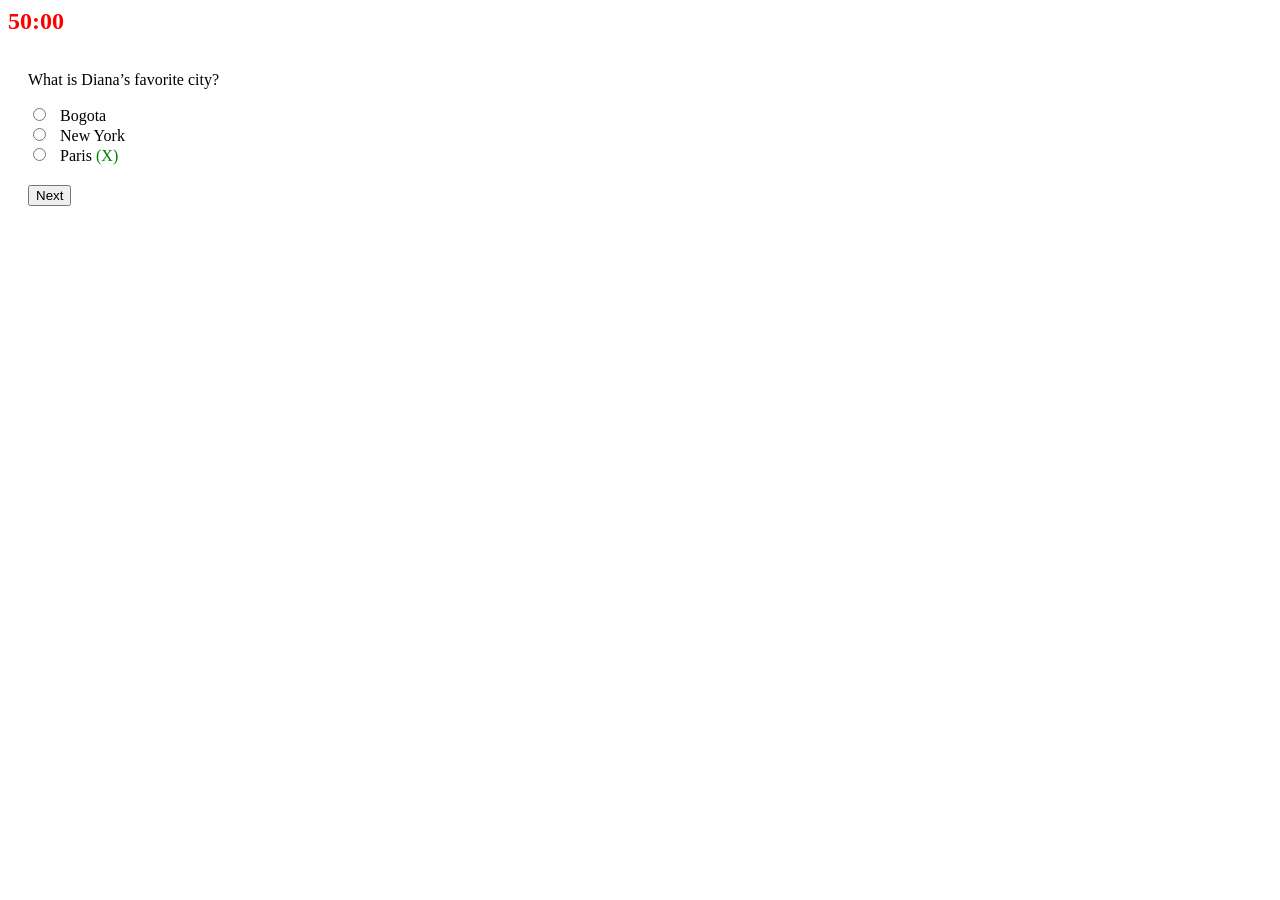
==== index.html @ db3cbcea "first commit" ====
<!DOCTYPE html>
<html lang="en">
<head>
    <meta charset="UTF-8">
    <meta name="viewport" content="width=device-width, initial-scale=1.0">
    <title>Questionnaire</title>
    <style>
        .hidden {
            display: none;
        }
        .correct {
            color: green;
        }
        .incorrect {
            color: red;
        }
        .question-page {
            padding: 20px;
        }
        .question-page input[type="radio"] {
            margin-right: 10px;
        }
        .question-page button {
            margin-top: 20px;
        }
        .timer {
            font-size: 1.5em;
            font-weight: bold;
            color: red;
        }
    </style>
</head>
<body>
    <div class="timer" id="timer">50:00</div>

    <div id="question1" class="question-page">
        <p>What is Diana’s favorite city?</p>
        <form id="form1">
            <input type="radio" name="q1" value="Bogota"> Bogota<br>
            <input type="radio" name="q1" value="New York"> New York<br>
            <input type="radio" name="q1" value="Paris"> Paris <span class="correct">(X)</span><br>
            <button type="button" onclick="nextQuestion('question1', 'question2')">Next</button>
        </form>
    </div>

    <div id="question2" class="hidden question-page">
        <p>Diana is always in there for…</p>
        <form id="form2">
            <input type="radio" name="q2" value="Christmas"> Christmas<br>
            <input type="radio" name="q2" value="her birthday"> her birthday <span class="correct">(X)</span><br>
            <input type="radio" name="q2" value="her graduation"> her graduation<br>
            <button type="button" onclick="nextQuestion('question2', 'question3')">Next</button>
        </form>
    </div>

    <div id="question3" class="hidden question-page">
        <p>Diana’s friends like _____ sports.</p>
        <form id="form3">
            <input type="radio" name="q3" value="dangerous"> dangerous <span class="correct">(X)</span><br>
            <input type="radio" name="q3" value="boring"> boring<br>
            <input type="radio" name="q3" value="interesting"> interesting<br>
            <button type="button" onclick="nextQuestion('question3', 'question4')">Next</button>
        </form>
    </div>

    <div id="question4" class="hidden question-page">
        <p>Diana ______ the weekends with her friends.</p>
        <form id="form4">
            <input type="radio" name="q4" value="like"> like<br>
            <input type="radio" name="q4" value="doesn't like"> doesn't like<br>
            <input type="radio" name="q4" value="likes"> likes <span class="correct">(X)</span><br>
            <button type="button" onclick="nextQuestion('question4', 'question5')">Next</button>
        </form>
    </div>

    <div id="question5" class="hidden question-page">
        <p>Diana ________ the way back.</p>
        <form id="form5">
            <input type="radio" name="q5" value="like"> like<br>
            <input type="radio" name="q5" value="doesn't like"> doesn't like <span class="correct">(X)</span><br>
            <input type="radio" name="q5" value="likes"> likes<br>
            <button type="button" onclick="nextQuestion('question5', 'question6')">Next</button>
        </form>
    </div>

    <div id="question6" class="hidden question-page">
        <p>Organize the following sentences: does / Maria / like / the mall / not</p>
        <form id="form6">
            <input type="radio" name="q6" value="Does like not Maria the mall"> Does like not Maria the mall<br>
            <input type="radio" name="q6" value="Maria does not like the mall"> Maria does not like the mall <span class="correct">(X)</span><br>
            <input type="radio" name="q6" value="Maria not does like the mall"> Maria not does like the mall<br>
            <button type="button" onclick="nextQuestion('question6', 'question7')">Next</button>
        </form>
    </div>

    <div id="question7" class="hidden question-page">
        <p>Organize the following sentences: Sam / does / like / the park / ?</p>
        <form id="form7">
            <input type="radio" name="q7" value="Does Sam like the park?"> Does Sam like the park? <span class="correct">(X)</span><br>
            <input type="radio" name="q7" value="Sam does like the park?"> Sam does like the park?<br>
            <input type="radio" name="q7" value="The park does like Sam?"> The park does like Sam?<br>
            <button type="button" onclick="nextQuestion('question7', 'question8')">Next</button>
        </form>
    </div>

    <div id="question8" class="hidden question-page">
        <p>Organize the following sentences: Daniela / with / her / lives / mother</p>
        <form id="form8">
            <input type="radio" name="q8" value="Daniela lives with her mother"> Daniela lives with her mother <span class="correct">(X)</span><br>
            <input type="radio" name="q8" value="Her mother lives with Daniela"> Her mother lives with Daniela<br>
            <input type="radio" name="q8" value="Lives Daniela with her mother"> Lives Daniela with her mother<br>
            <button type="button" onclick="nextQuestion('question8', 'question9')">Next</button>
        </form>
    </div>

    <div id="question9" class="hidden question-page">
        <p>Organize the following sentences: like / you / do / apartments / ?</p>
        <form id="form9">
            <input type="radio" name="q9" value="You do like aparments?"> You do like aparments?<br>
            <input type="radio" name="q9" value="Do you like apartments?"> Do you like apartments? <span class="correct">(X)</span><br>
            <input type="radio" name="q9" value="Aparments do you like?"> Aparments do you like?<br>
            <button type="button" onclick="nextQuestion('question9', 'question10')">Next</button>
        </form>
    </div>

    <div id="question10" class="hidden question-page">
        <p>Organize the following sentences: do / not / parents / my / building / like / my</p>
        <form id="form10">
            <input type="radio" name="q10" value="My building do not like my parents"> My building do not like my parents<br>
            <input type="radio" name="q10" value="Do not like my parents my building"> Do not like my parents my building<br>
            <input type="radio" name="q10" value="My parents do not like my building"> My parents do not like my building <span class="correct">(X)</span><br>
            <button type="button" onclick="nextQuestion('question10', 'question11')">Next</button>
        </form>
    </div>

    <div id="question11" class="hidden question-page">
        <p>Danny is in New York at this moment.</p>
        <form id="form11">
            <input type="radio" name="q11" value="true"> True<br>
            <input type="radio" name="q11" value="false"> False <span class="correct">(X)</span><br>
            <button type="button" onclick="nextQuestion('question11', 'question12')">Next</button>
        </form>
    </div>

    <div id="question12" class="hidden question-page">
        <p>Where are Sara and Danny at this moment?</p>
        <form id="form12">
            <input type="radio" name="q12" value="Houston"> Houston <span class="correct">(X)</span><br>
            <input type="radio" name="q12" value="New York"> New York<br>
            <input type="radio" name="q12" value="Kansas"> Kansas<br>
            <button type="button" onclick="nextQuestion('question12', 'question13')">Next</button>
        </form>
    </div>

    <div id="question13" class="hidden question-page">
        <p>Sara is free on Saturday.</p>
        <form id="form13">
            <input type="radio" name="q13" value="true"> True <span class="correct">(X)</span><br>
            <input type="radio" name="q13" value="false"> False<br>
            <button type="button" onclick="nextQuestion('question13', 'question14')">Next</button>
        </form>
    </div>

    <div id="question14" class="hidden question-page">
        <p>Danny ________ sushi.</p>
        <form id="form14">
            <input type="radio" name="q14" value="likes"> likes<br>
            <input type="radio" name="q14" value="doesn't like"> doesn't like <span class="correct">(X)</span><br>
            <button type="button" onclick="nextQuestion('question14', 'question15')">Next</button>
        </form>
    </div>

    <div id="question15" class="hidden question-page">
        <p>Danny and Sara _________ pasta.</p>
        <form id="form15">
            <input type="radio" name="q15" value="like"> like <span class="correct">(X)</span><br>
            <input type="radio" name="q15" value="don't like"> don't like<br>
            <button type="button" onclick="calculateScore()">Submit</button>
        </form>
    </div>

    <div id="result" class="hidden">
        <h2>Final Score</h2>
        <p id="score"></p>
    </div>

    <script>
        let timeLeft = 50 * 60;
        let timer = document.getElementById('timer');
        let timerInterval;

        function updateTimer() {
            let minutes = Math.floor(timeLeft / 60);
            let seconds = timeLeft % 60;
            if (seconds < 10) seconds = '0' + seconds;
            timer.textContent = `${minutes}:${seconds}`;
            timeLeft--;
            if (timeLeft < 0) {
                clearInterval(timerInterval);
                calculateScore();
            }
        }

        function startTimer() {
            timerInterval = setInterval(updateTimer, 1000);
        }

        function nextQuestion(current, next) {
            document.getElementById(current).classList.add('hidden');
            document.getElementById(next).classList.remove('hidden');
        }

        function calculateScore() {
            let totalScore = 0;
            const correctAnswers = [
                'Paris', 'her birthday', 'dangerous', 'likes', 'does not like',
                'Maria does not like the mall', 'Does Sam like the park?', 'Daniela lives with her mother',
                'Do you like apartments?', 'My parents do not like my building', 'False', 'Houston', 'True', 'does nott like', 'like'
            ];
            const totalQuestions = correctAnswers.length;
            const scorePerQuestion = 6.66;

            for (let i = 1; i <= totalQuestions; i++) {
                const selectedOption = document.querySelector(`input[name="q${i}"]:checked`);
                if (selectedOption && selectedOption.value === correctAnswers[i - 1]) {
                    totalScore += scorePerQuestion;
                }
            }

            document.querySelectorAll('.question-page').forEach(page => {
                page.querySelectorAll('input[type="radio"]').forEach(radio => {
                    const isCorrect = radio.value === correctAnswers[parseInt(radio.name.slice(1)) - 1];
                    if (radio.checked && !isCorrect) {
                        radio.parentElement.classList.add('incorrect');
                    } else if (radio.checked && isCorrect) {
                        radio.parentElement.classList.add('correct');
                    }
                });
            });

            document.getElementById('result').classList.remove('hidden');
            document.getElementById('score').textContent = `Your final score is: ${totalScore.toFixed(2)} out of ${(totalQuestions * scorePerQuestion).toFixed(2)}`;
        }

        startTimer();
    </script>
</body>
</html>
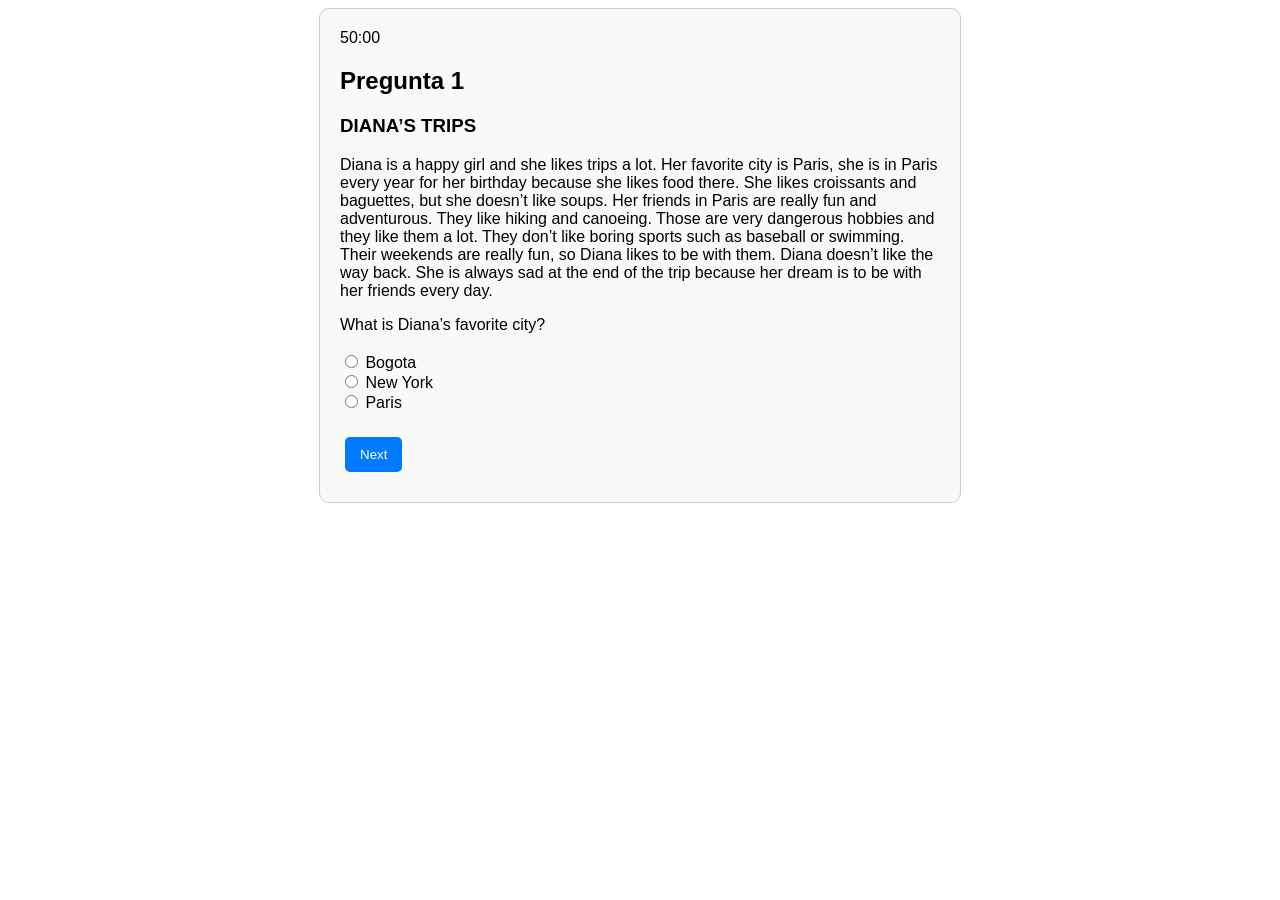
==== commit dc34d190: "sect" ====
--- a/index.html
+++ b/index.html
@@ -4,245 +4,268 @@
     <meta charset="UTF-8">
     <meta name="viewport" content="width=device-width, initial-scale=1.0">
     <title>Questionnaire</title>
-    <style>
-        .hidden {
-            display: none;
-        }
-        .correct {
-            color: green;
-        }
-        .incorrect {
-            color: red;
-        }
-        .question-page {
-            padding: 20px;
-        }
-        .question-page input[type="radio"] {
-            margin-right: 10px;
-        }
-        .question-page button {
-            margin-top: 20px;
-        }
-        .timer {
-            font-size: 1.5em;
-            font-weight: bold;
-            color: red;
-        }
-    </style>
+    <link rel="stylesheet" href="styles.css">
 </head>
 <body>
-    <div class="timer" id="timer">50:00</div>
-
-    <div id="question1" class="question-page">
-        <p>What is Diana’s favorite city?</p>
-        <form id="form1">
-            <input type="radio" name="q1" value="Bogota"> Bogota<br>
-            <input type="radio" name="q1" value="New York"> New York<br>
-            <input type="radio" name="q1" value="Paris"> Paris <span class="correct">(X)</span><br>
-            <button type="button" onclick="nextQuestion('question1', 'question2')">Next</button>
+    <div class="container">
+        <div id="timer">50:00</div>
+        <form id="quizForm">
+            <!-- Página 1 -->
+            <div class="page" id="page1">
+                <div class="question">
+                    <h2>Pregunta 1</h2>
+                    <h3>DIANA’S TRIPS</h3>
+                    <p>Diana is a happy girl and she likes trips a lot. Her favorite city is Paris, she is in Paris every year for her birthday because she likes food there. She likes croissants and baguettes, but she doesn’t like soups.
+                    Her friends in Paris are really fun and adventurous. They like hiking and canoeing. Those are very dangerous hobbies and they like them a lot. They don’t like boring sports such as baseball or swimming. Their weekends are really fun, so Diana likes to be with them.
+                    Diana doesn’t like the way back. She is always sad at the end of the trip because her dream is to be with her friends every day.</p> 
+                    
+                    <label>What is Diana’s favorite city?</label><br><br>
+                    <input type="radio" name="q1-1" value="Bogota"> Bogota<br>
+                    <input type="radio" name="q1-1" value="New York"> New York<br>
+                    <input type="radio" name="q1-1" value="Paris"> Paris<br>
+                </div>
+                
+                <button type="button" onclick="showPage(2)">Next</button>
+            </div>
+
+            <!-- Página 2 -->
+            <div class="page" id="page2" style="display: none;">
+                <div class="question">
+                    <h2>Pregunta 2</h2>
+                    <h3>DIANA’S TRIPS</h3>
+                    <p>Diana is a happy girl and she likes trips a lot. Her favorite city is Paris, she is in Paris every year for her birthday because she likes food there. She likes croissants and baguettes, but she doesn’t like soups.
+                    Her friends in Paris are really fun and adventurous. They like hiking and canoeing. Those are very dangerous hobbies and they like them a lot. They don’t like boring sports such as baseball or swimming. Their weekends are really fun, so Diana likes to be with them.
+                    Diana doesn’t like the way back. She is always sad at the end of the trip because her dream is to be with her friends every day.</p> 
+                    
+                    <label>Diana is always in there for…</label><br><br>
+                    <input type="radio" name="q1-2" value="Christmas"> Christmas<br>
+                    <input type="radio" name="q1-2" value="her birthday"> her birthday <br>
+                    <input type="radio" name="q1-2" value="her graduation"> her graduation<br>
+                </div>
+                
+                <button type="button" onclick="showPage(1)">Previous</button>
+                <button type="button" onclick="showPage(3)">Next</button>
+            </div>
+
+            <!-- Página 3 -->
+            <div class="page" id="page3" style="display: none;">
+                <div class="question">
+                    <h2>Pregunta 3</h2>
+                    <h3>DIANA’S TRIPS</h3>
+                    <p>Diana is a happy girl and she likes trips a lot. Her favorite city is Paris, she is in Paris every year for her birthday because she likes food there. She likes croissants and baguettes, but she doesn’t like soups.
+                    Her friends in Paris are really fun and adventurous. They like hiking and canoeing. Those are very dangerous hobbies and they like them a lot. They don’t like boring sports such as baseball or swimming. Their weekends are really fun, so Diana likes to be with them.
+                    Diana doesn’t like the way back. She is always sad at the end of the trip because her dream is to be with her friends every day.</p> 
+                    
+                    <label>Diana’s friends like _____ sports.</label><br><br>
+                    <input type="radio" name="q1-3" value="dangerous"> Dangerous<br>
+                    <input type="radio" name="q1-3" value="boring"> Boring<br>
+                    <input type="radio" name="q1-3" value="interesting"> Interesting<br>
+                </div>
+                
+                <button type="button" onclick="showPage(2)">Previous</button>
+                <button type="button" onclick="showPage(4)">Next</button>
+            </div>
+
+            <!-- Página 4 -->
+            <div class="page" id="page4" style="display: none;">
+                <div class="question">
+                    <h2>Pregunta 4</h2>
+                    <h3>DIANA’S TRIPS</h3>
+                    <p>Diana is a happy girl and she likes trips a lot. Her favorite city is Paris, she is in Paris every year for her birthday because she likes food there. She likes croissants and baguettes, but she doesn’t like soups.
+                    Her friends in Paris are really fun and adventurous. They like hiking and canoeing. Those are very dangerous hobbies and they like them a lot. They don’t like boring sports such as baseball or swimming. Their weekends are really fun, so Diana likes to be with them.
+                    Diana doesn’t like the way back. She is always sad at the end of the trip because her dream is to be with her friends every day.</p> 
+                    
+                    <label>Diana ______ the weekends with her friends.</label><br><br>
+                    <input type="radio" name="q1-4" value="like"> Like<br>
+                    <input type="radio" name="q1-4" value="doesn't like"> Doesn't like<br>
+                    <input type="radio" name="q1-4" value="likes"> Likes<br>
+                </div>
+                
+                <button type="button" onclick="showPage(3)">Previous</button>
+                <button type="button" onclick="showPage(5)">Next</button>
+            </div>
+
+            <!-- Página 5 -->
+            <div class="page" id="page5" style="display: none;">
+                <div class="question">
+                    <h2>Pregunta 5</h2>
+                    <h3>DIANA’S TRIPS</h3>
+                    <p>Diana is a happy girl and she likes trips a lot. Her favorite city is Paris, she is in Paris every year for her birthday because she likes food there. She likes croissants and baguettes, but she doesn’t like soups.
+                    Her friends in Paris are really fun and adventurous. They like hiking and canoeing. Those are very dangerous hobbies and they like them a lot. They don’t like boring sports such as baseball or swimming. Their weekends are really fun, so Diana likes to be with them.
+                    Diana doesn’t like the way back. She is always sad at the end of the trip because her dream is to be with her friends every day.</p> 
+                    
+                    <label>Diana ________ the way back.</label><br><br>
+                    <input type="radio" name="q1-5" value="like"> Like<br>
+                    <input type="radio" name="q1-5" value="doesn't like"> Doesn't like<br>
+                    <input type="radio" name="q1-5" value="likes"> Likes<br>
+                </div>
+                
+                <button type="button" onclick="showPage(4)">Previous</button>
+                <button type="button" onclick="showPage(6)">Next</button>
+            </div>
+
+            <!-- Página 6 -->
+            <div class="page" id="page6" style="display: none;">
+                <div class="question">
+                    <h2>Pregunta 6</h2>
+                    
+                    <h2>Organize the following sentences:</h2>
+                    <p>does / Maria / like / the mall / not ______________________________________.</p> 
+                    
+                    <label>Organize the following sentences:</label><br><br>
+                    <input type="radio" name="q1-6" value="Does like not Maria the mall"> Does like not Maria the mall<br>
+                    <input type="radio" name="q1-6" value="Maria does not like the mall"> Maria does not like the mall<br>
+                    <input type="radio" name="q1-6" value="Maria not does like the mall"> Maria not does like the mall<br>
+                </div>
+                
+                <button type="button" onclick="showPage(5)">Previous</button>
+                <button type="button" onclick="showPage(7)">Next</button>
+            </div>
+
+            <!-- Página 7 -->
+            <div class="page" id="page7" style="display: none;">
+                <div class="question">
+                    <h2>Pregunta 7</h2>
+                    <h2>Organize the following sentences:</h2>
+                    <p>Sam / does / like / the park / ? _____________________________________.</p>
+                    
+                    <label>Organize the following sentences:</label><br><br>
+                    <input type="radio" name="q1-7" value="Does Sam like the park?"> Does Sam like the park?<br>
+                    <input type="radio" name="q1-7" value="Sam does like the park?"> Sam does like the park?<br>
+                    <input type="radio" name="q1-7" value="The park does like Sam?"> The park does like Sam?<br>
+                </div>
+                
+                <button type="button" onclick="showPage(6)">Previous</button>
+                <button type="button" onclick="showPage(8)">Next</button>
+            </div>
+
+            <!-- Página 8 -->
+            <div class="page" id="page8" style="display: none;">
+                <div class="question">
+                    <h2>Pregunta 8</h2>
+                    <h2>Organize the following sentences:</h2>
+                    <p>Daniela / with / her / lives / mother ______________________________________.</p>
+                    
+                    <label>Organize the following sentences:</label><br><br>
+                    <input type="radio" name="q1-8" value="Daniela lives with her mother"> Daniela lives with her mother<br>
+                    <input type="radio" name="q1-8" value="Her mother lives with Daniela"> Her mother lives with Daniela<br>
+                    <input type="radio" name="q1-8" value="Lives Daniela with her mother"> Lives Daniela with her mother<br>
+                </div>
+                
+                <button type="button" onclick="showPage(7)">Previous</button>
+                <button type="button" onclick="showPage(9)">Next</button>
+            </div>
+
+            <!-- Página 9 -->
+            <div class="page" id="page9" style="display: none;">
+                <div class="question">
+                    <h2>Pregunta 9</h2>
+                    <h2>Organize the following sentences:</h2>
+                    <p>like / you / do / apartments / ? ______________________________________.</p>
+                    
+                    <label>Organize the following sentences:</label><br><br>
+                    <input type="radio" name="q1-9" value="You do like apartments?"> You do like apartments?<br>
+                    <input type="radio" name="q1-9" value="Do you like apartments?"> Do you like apartments?<br>
+                    <input type="radio" name="q1-9" value="Apartments do you like?"> Apartments do you like?<br>
+                </div>
+                
+                <button type="button" onclick="showPage(8)">Previous</button>
+                <button type="button" onclick="showPage(10)">Next</button>
+            </div>
+
+            <!-- Página 10 -->
+            <div class="page" id="page10" style="display: none;">
+                <div class="question">
+                    <h2>Pregunta 10</h2>
+                    <h2>Organize the following sentences:</h2>
+                    <p>do / not / parents / my / building / like / my ____________________________.</p>
+                    
+                    <label>Organize the following sentences:</label><br><br>
+                    <input type="radio" name="q1-10" value="My building do not like my parents"> My building do not like my parents<br>
+                    <input type="radio" name="q1-10" value="Do not like my parents my building"> Do not like my parents my building<br>
+                    <input type="radio" name="q1-10" value="My parents do not like my building"> My parents do not like my building<br>
+                </div>
+                
+                <button type="button" onclick="showPage(9)">Previous</button>
+                <button type="button" onclick="showPage(11)">Next</button>
+            </div>
+
+            <!-- Página 11 -->
+            <div class="page" id="page11" style="display: none;">
+                <div class="question">
+                    <h2>Pregunta 11</h2>
+                    <h2>Danny is in New York at this moment.</h2>
+                    <label>Pregunta:</label><br><br>
+                    <input type="radio" name="q1-11" value="Verdadero"> Verdadero<br>
+                    <input type="radio" name="q1-11" value="Falso"> Falso<br>
+                </div>
+                
+                <button type="button" onclick="showPage(10)">Previous</button>
+                <button type="button" onclick="showPage(12)">Next</button>
+            </div>
+
+            <!-- Página 12 -->
+            <div class="page" id="page12" style="display: none;">
+                <div class="question">
+                    <h2>Pregunta 12</h2>
+                    <h2>Where are Sara and Danny at this moment?</h2>
+                    <label>Pregunta:</label><br><br>
+                    <input type="radio" name="q1-12" value="Houston"> Houston<br>
+                    <input type="radio" name="q1-12" value="New York"> New York<br>
+                    <input type="radio" name="q1-12" value="Kansas"> Kansas<br>
+                </div>
+                
+                <button type="button" onclick="showPage(11)">Previous</button>
+                <button type="button" onclick="showPage(13)">Next</button>
+            </div>
+
+            <!-- Página 13 -->
+            <div class="page" id="page13" style="display: none;">
+                <div class="question">
+                    <h2>Pregunta 13</h2>
+                    <h2>Sara is free on Saturday.</h2>
+                    <label>Pregunta:</label><br><br>
+                    <input type="radio" name="q1-13" value="Verdadero"> Verdadero<br>
+                    <input type="radio" name="q1-13" value="Falso"> Falso<br>
+                </div>
+                
+                <button type="button" onclick="showPage(12)">Previous</button>
+                <button type="button" onclick="showPage(14)">Next</button>
+            </div>
+
+            <!-- Página 14 -->
+            <div class="page" id="page14" style="display: none;">
+                <div class="question">
+                    <h2>Pregunta 14</h2>
+                    <h2>Danny ________ sushi.</h2>
+                    <label>Pregunta:</label><br><br>
+                    <input type="radio" name="q1-14" value="likes"> Likes<br>
+                    <input type="radio" name="q1-14" value="doesn't like"> Doesn't like<br>
+                </div>
+                
+                <button type="button" onclick="showPage(13)">Previous</button>
+                <button type="button" onclick="showPage(15)">Next</button>
+            </div>
+
+            <!-- Página 15 -->
+            <div class="page" id="page15" style="display: none;">
+                <div class="question">
+                    <h2>Pregunta 15</h2>
+                    <h2>Danny and Sara _________ pasta.</h2>
+                    <label>Pregunta:</label><br><br>
+                    <input type="radio" name="q1-15" value="like"> Like<br>
+                    <input type="radio" name="q1-15" value="don't like"> Don't like<br>
+                </div>
+                
+                <button type="button" onclick="showPage(14)">Previous</button>
+                <button type="submit">Submit</button>
+            </div>
+
+            <!-- Resultado -->
+            <div id="result" style="display: none;"></div>
         </form>
     </div>
 
-    <div id="question2" class="hidden question-page">
-        <p>Diana is always in there for…</p>
-        <form id="form2">
-            <input type="radio" name="q2" value="Christmas"> Christmas<br>
-            <input type="radio" name="q2" value="her birthday"> her birthday <span class="correct">(X)</span><br>
-            <input type="radio" name="q2" value="her graduation"> her graduation<br>
-            <button type="button" onclick="nextQuestion('question2', 'question3')">Next</button>
-        </form>
-    </div>
-
-    <div id="question3" class="hidden question-page">
-        <p>Diana’s friends like _____ sports.</p>
-        <form id="form3">
-            <input type="radio" name="q3" value="dangerous"> dangerous <span class="correct">(X)</span><br>
-            <input type="radio" name="q3" value="boring"> boring<br>
-            <input type="radio" name="q3" value="interesting"> interesting<br>
-            <button type="button" onclick="nextQuestion('question3', 'question4')">Next</button>
-        </form>
-    </div>
-
-    <div id="question4" class="hidden question-page">
-        <p>Diana ______ the weekends with her friends.</p>
-        <form id="form4">
-            <input type="radio" name="q4" value="like"> like<br>
-            <input type="radio" name="q4" value="doesn't like"> doesn't like<br>
-            <input type="radio" name="q4" value="likes"> likes <span class="correct">(X)</span><br>
-            <button type="button" onclick="nextQuestion('question4', 'question5')">Next</button>
-        </form>
-    </div>
-
-    <div id="question5" class="hidden question-page">
-        <p>Diana ________ the way back.</p>
-        <form id="form5">
-            <input type="radio" name="q5" value="like"> like<br>
-            <input type="radio" name="q5" value="doesn't like"> doesn't like <span class="correct">(X)</span><br>
-            <input type="radio" name="q5" value="likes"> likes<br>
-            <button type="button" onclick="nextQuestion('question5', 'question6')">Next</button>
-        </form>
-    </div>
-
-    <div id="question6" class="hidden question-page">
-        <p>Organize the following sentences: does / Maria / like / the mall / not</p>
-        <form id="form6">
-            <input type="radio" name="q6" value="Does like not Maria the mall"> Does like not Maria the mall<br>
-            <input type="radio" name="q6" value="Maria does not like the mall"> Maria does not like the mall <span class="correct">(X)</span><br>
-            <input type="radio" name="q6" value="Maria not does like the mall"> Maria not does like the mall<br>
-            <button type="button" onclick="nextQuestion('question6', 'question7')">Next</button>
-        </form>
-    </div>
-
-    <div id="question7" class="hidden question-page">
-        <p>Organize the following sentences: Sam / does / like / the park / ?</p>
-        <form id="form7">
-            <input type="radio" name="q7" value="Does Sam like the park?"> Does Sam like the park? <span class="correct">(X)</span><br>
-            <input type="radio" name="q7" value="Sam does like the park?"> Sam does like the park?<br>
-            <input type="radio" name="q7" value="The park does like Sam?"> The park does like Sam?<br>
-            <button type="button" onclick="nextQuestion('question7', 'question8')">Next</button>
-        </form>
-    </div>
-
-    <div id="question8" class="hidden question-page">
-        <p>Organize the following sentences: Daniela / with / her / lives / mother</p>
-        <form id="form8">
-            <input type="radio" name="q8" value="Daniela lives with her mother"> Daniela lives with her mother <span class="correct">(X)</span><br>
-            <input type="radio" name="q8" value="Her mother lives with Daniela"> Her mother lives with Daniela<br>
-            <input type="radio" name="q8" value="Lives Daniela with her mother"> Lives Daniela with her mother<br>
-            <button type="button" onclick="nextQuestion('question8', 'question9')">Next</button>
-        </form>
-    </div>
-
-    <div id="question9" class="hidden question-page">
-        <p>Organize the following sentences: like / you / do / apartments / ?</p>
-        <form id="form9">
-            <input type="radio" name="q9" value="You do like aparments?"> You do like aparments?<br>
-            <input type="radio" name="q9" value="Do you like apartments?"> Do you like apartments? <span class="correct">(X)</span><br>
-            <input type="radio" name="q9" value="Aparments do you like?"> Aparments do you like?<br>
-            <button type="button" onclick="nextQuestion('question9', 'question10')">Next</button>
-        </form>
-    </div>
-
-    <div id="question10" class="hidden question-page">
-        <p>Organize the following sentences: do / not / parents / my / building / like / my</p>
-        <form id="form10">
-            <input type="radio" name="q10" value="My building do not like my parents"> My building do not like my parents<br>
-            <input type="radio" name="q10" value="Do not like my parents my building"> Do not like my parents my building<br>
-            <input type="radio" name="q10" value="My parents do not like my building"> My parents do not like my building <span class="correct">(X)</span><br>
-            <button type="button" onclick="nextQuestion('question10', 'question11')">Next</button>
-        </form>
-    </div>
-
-    <div id="question11" class="hidden question-page">
-        <p>Danny is in New York at this moment.</p>
-        <form id="form11">
-            <input type="radio" name="q11" value="true"> True<br>
-            <input type="radio" name="q11" value="false"> False <span class="correct">(X)</span><br>
-            <button type="button" onclick="nextQuestion('question11', 'question12')">Next</button>
-        </form>
-    </div>
-
-    <div id="question12" class="hidden question-page">
-        <p>Where are Sara and Danny at this moment?</p>
-        <form id="form12">
-            <input type="radio" name="q12" value="Houston"> Houston <span class="correct">(X)</span><br>
-            <input type="radio" name="q12" value="New York"> New York<br>
-            <input type="radio" name="q12" value="Kansas"> Kansas<br>
-            <button type="button" onclick="nextQuestion('question12', 'question13')">Next</button>
-        </form>
-    </div>
-
-    <div id="question13" class="hidden question-page">
-        <p>Sara is free on Saturday.</p>
-        <form id="form13">
-            <input type="radio" name="q13" value="true"> True <span class="correct">(X)</span><br>
-            <input type="radio" name="q13" value="false"> False<br>
-            <button type="button" onclick="nextQuestion('question13', 'question14')">Next</button>
-        </form>
-    </div>
-
-    <div id="question14" class="hidden question-page">
-        <p>Danny ________ sushi.</p>
-        <form id="form14">
-            <input type="radio" name="q14" value="likes"> likes<br>
-            <input type="radio" name="q14" value="doesn't like"> doesn't like <span class="correct">(X)</span><br>
-            <button type="button" onclick="nextQuestion('question14', 'question15')">Next</button>
-        </form>
-    </div>
-
-    <div id="question15" class="hidden question-page">
-        <p>Danny and Sara _________ pasta.</p>
-        <form id="form15">
-            <input type="radio" name="q15" value="like"> like <span class="correct">(X)</span><br>
-            <input type="radio" name="q15" value="don't like"> don't like<br>
-            <button type="button" onclick="calculateScore()">Submit</button>
-        </form>
-    </div>
-
-    <div id="result" class="hidden">
-        <h2>Final Score</h2>
-        <p id="score"></p>
-    </div>
-
-    <script>
-        let timeLeft = 50 * 60;
-        let timer = document.getElementById('timer');
-        let timerInterval;
-
-        function updateTimer() {
-            let minutes = Math.floor(timeLeft / 60);
-            let seconds = timeLeft % 60;
-            if (seconds < 10) seconds = '0' + seconds;
-            timer.textContent = `${minutes}:${seconds}`;
-            timeLeft--;
-            if (timeLeft < 0) {
-                clearInterval(timerInterval);
-                calculateScore();
-            }
-        }
-
-        function startTimer() {
-            timerInterval = setInterval(updateTimer, 1000);
-        }
-
-        function nextQuestion(current, next) {
-            document.getElementById(current).classList.add('hidden');
-            document.getElementById(next).classList.remove('hidden');
-        }
-
-        function calculateScore() {
-            let totalScore = 0;
-            const correctAnswers = [
-                'Paris', 'her birthday', 'dangerous', 'likes', 'does not like',
-                'Maria does not like the mall', 'Does Sam like the park?', 'Daniela lives with her mother',
-                'Do you like apartments?', 'My parents do not like my building', 'False', 'Houston', 'True', 'does nott like', 'like'
-            ];
-            const totalQuestions = correctAnswers.length;
-            const scorePerQuestion = 6.66;
-
-            for (let i = 1; i <= totalQuestions; i++) {
-                const selectedOption = document.querySelector(`input[name="q${i}"]:checked`);
-                if (selectedOption && selectedOption.value === correctAnswers[i - 1]) {
-                    totalScore += scorePerQuestion;
-                }
-            }
-
-            document.querySelectorAll('.question-page').forEach(page => {
-                page.querySelectorAll('input[type="radio"]').forEach(radio => {
-                    const isCorrect = radio.value === correctAnswers[parseInt(radio.name.slice(1)) - 1];
-                    if (radio.checked && !isCorrect) {
-                        radio.parentElement.classList.add('incorrect');
-                    } else if (radio.checked && isCorrect) {
-                        radio.parentElement.classList.add('correct');
-                    }
-                });
-            });
-
-            document.getElementById('result').classList.remove('hidden');
-            document.getElementById('score').textContent = `Your final score is: ${totalScore.toFixed(2)} out of ${(totalQuestions * scorePerQuestion).toFixed(2)}`;
-        }
-
-        startTimer();
-    </script>
+    <script src="script.js"></script>
 </body>
 </html>
--- a/styles.css
+++ b/styles.css
@@ -0,0 +1,44 @@
+body {
+    font-family: Arial, sans-serif;
+}
+
+.container {
+    max-width: 600px;
+    margin: 0 auto;
+    padding: 20px;
+    border: 1px solid #ccc;
+    border-radius: 10px;
+    background-color: #f9f9f9;
+}
+
+.question {
+    margin-bottom: 15px;
+}
+
+button {
+    margin: 10px 5px;
+    padding: 10px 15px;
+    background-color: #007BFF;
+    color: white;
+    border: none;
+    border-radius: 5px;
+    cursor: pointer;
+}
+
+button:hover {
+    background-color: #0056b3;
+}
+
+#result {
+    margin-top: 20px;
+    font-size: 18px;
+    font-weight: bold;
+}
+
+.correct {
+    background-color: rgb(85, 0, 223);
+}
+
+.incorrect {
+    background-color: lightcoral;
+}
